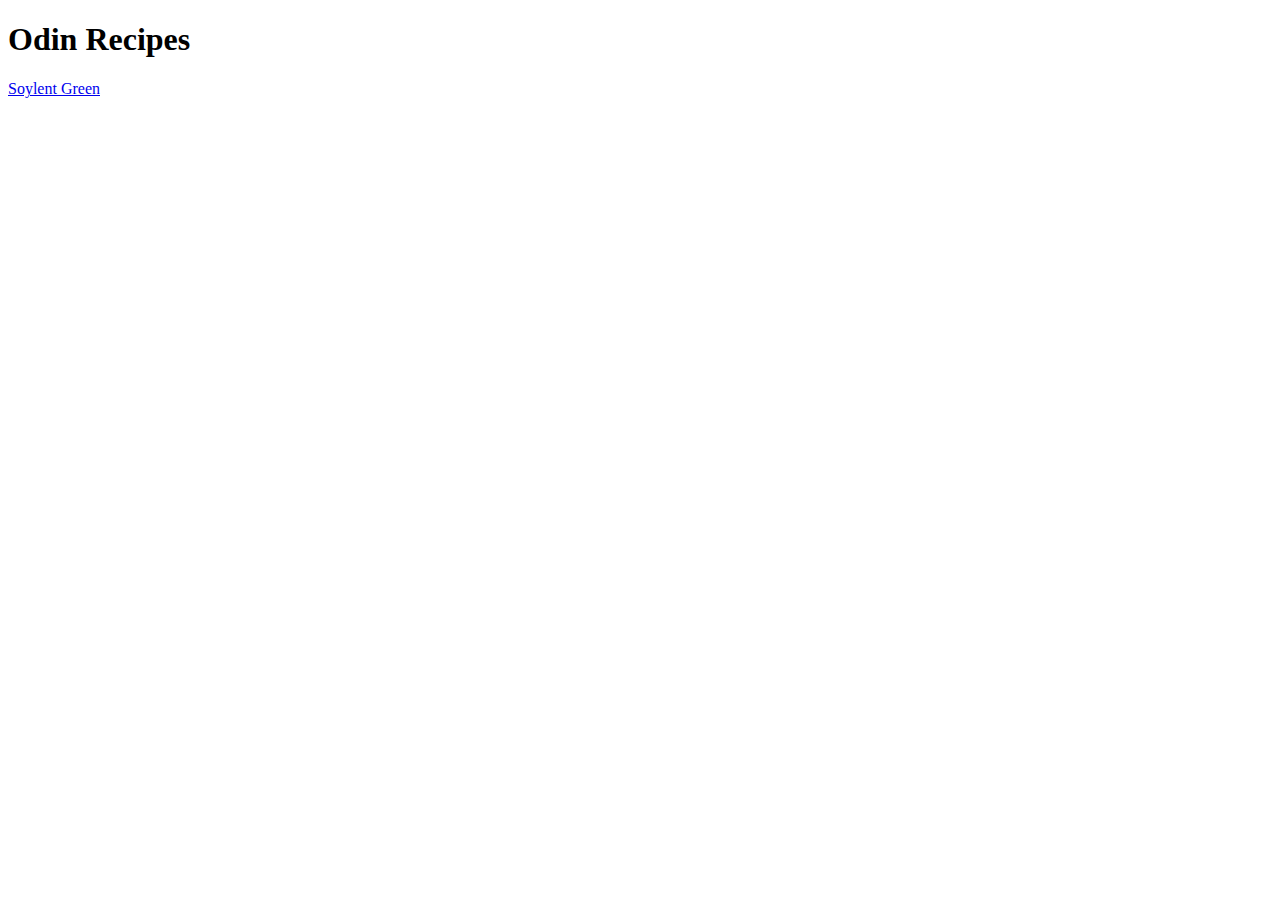
==== index.html @ 77838a52 "Add boilerplate" ====
<!DOCTYPE html>

<html lang="en">
    <head>
        <meta charset="utf-8">
        <title>Yummy</title>
    </head>
    <body>
        <h1>Odin Recipes</h1>
        <a href="./recipes/soylent.green.html">Soylent Green</a>
    </body>
</html>
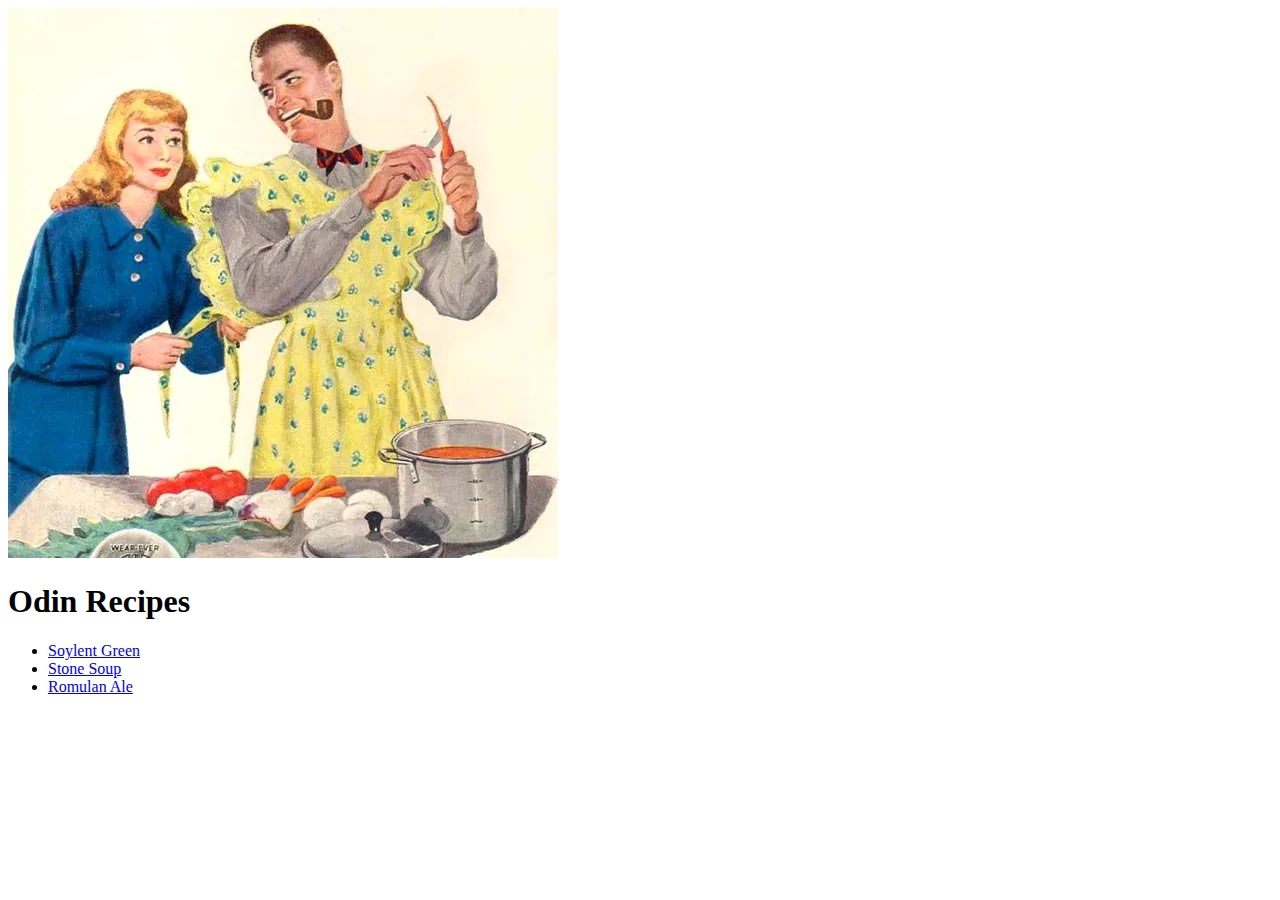
==== commit 02c06796: "add other recipes links and img to main page" ====
--- a/index.html
+++ b/index.html
@@ -6,7 +6,12 @@
         <title>Yummy</title>
     </head>
     <body>
+        <img src="./imgs/mainpgimg.webp">
         <h1>Odin Recipes</h1>
-        <a href="./recipes/soylent.green.html">Soylent Green</a>
+        <ul>
+            <li><a href="./recipes/soylent.green.html">Soylent Green</a></li>
+            <li><a href="./recipes/stone.soup.html">Stone Soup</a></li>
+            <li><a href="./recipes/romulan.ale.html">Romulan Ale</a></li>
+        </ul>
     </body>
 </html>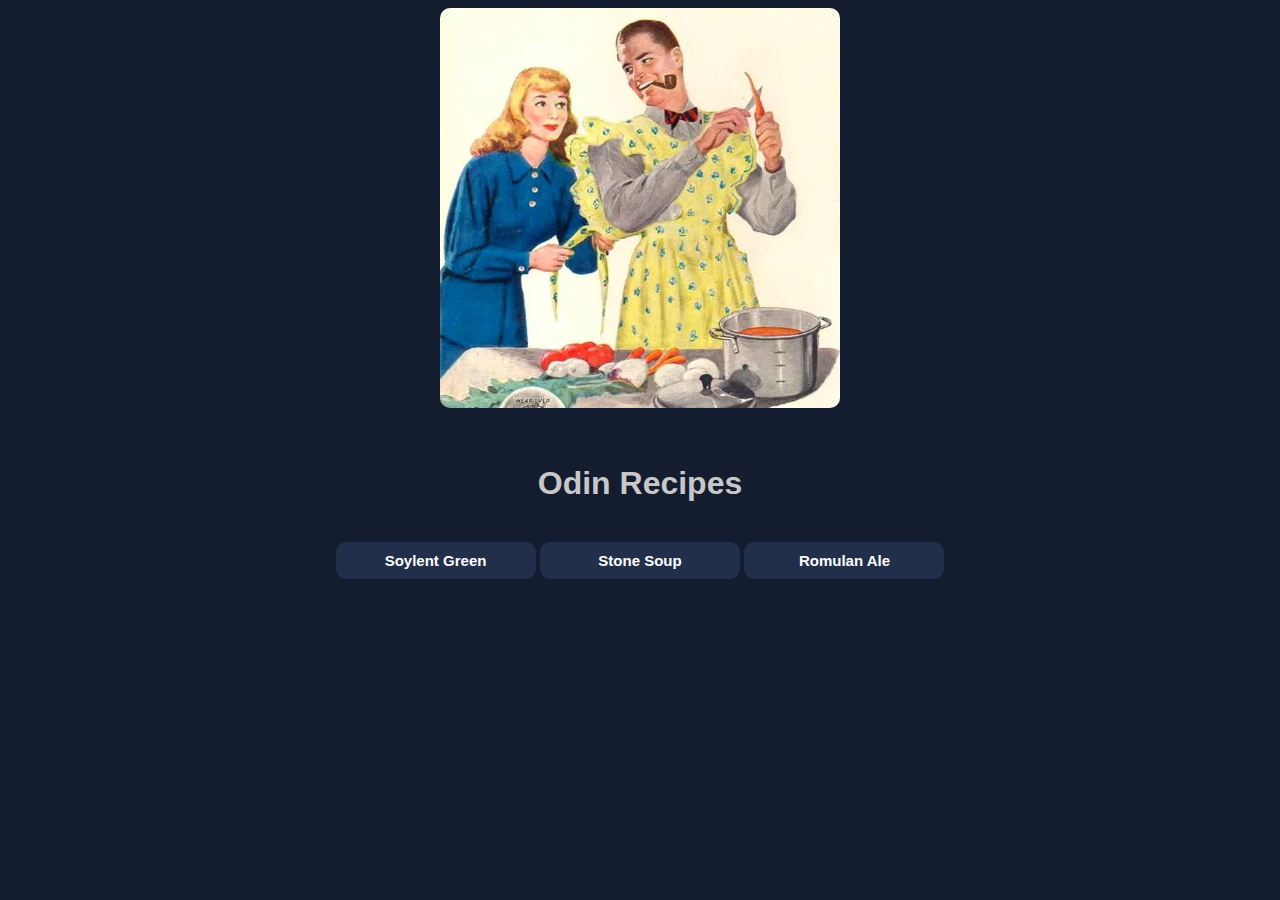
==== commit b36faa57: "Add CSS styling to index and soylent green pages" ====
--- a/index.html
+++ b/index.html
@@ -3,15 +3,24 @@
 <html lang="en">
     <head>
         <meta charset="utf-8">
+        <meta http-equiv="X-UA-Compatible" content="IE=edge">
+        <meta name="viewport" content="width=device-width, initial-scale=1.0">
+        <link rel="stylesheet" href="styles.css">
         <title>Yummy</title>
     </head>
+
     <body>
-        <img src="./imgs/mainpgimg.webp">
+
+        <img class="pic" src="./imgs/mainpgimg.webp" alt="man preparing food">
+        
+        <br>
+        <br>
         <h1>Odin Recipes</h1>
-        <ul>
-            <li><a href="./recipes/soylent.green.html">Soylent Green</a></li>
-            <li><a href="./recipes/stone.soup.html">Stone Soup</a></li>
-            <li><a href="./recipes/romulan.ale.html">Romulan Ale</a></li>
-        </ul>
+        <br>
+        
+        <button  class="button1"><a href="./recipes/soylent.green.html">Soylent Green</a></button>
+        <button  class="button1"><a href="./recipes/stone.soup.html">Stone Soup</a></button>
+        <button  class="button1"><a href="./recipes/romulan.ale.html">Romulan Ale</a></button>
+
     </body>
 </html>--- a/styles.css
+++ b/styles.css
@@ -0,0 +1,84 @@
+a
+{
+    color: white;
+    text-decoration: none;
+}
+
+body
+{
+    background-color: hsl(220, 41%, 13%);
+    color: rgb(200, 200, 200);
+    font-family: Verdana, sans-serif;
+    padding-left: 250px;
+    padding-right: 250px;
+    text-align: center;
+}
+
+.button1
+{
+    border: none;
+    border-radius: 10px;
+    background-color: hsl(220, 39%, 21%);
+    color: rgb(200, 200, 200);
+    font-size: 15px;
+    font-weight: bold;
+    padding: 10px;
+    text-align: center;
+    width: 200px;
+}
+
+.button2
+{
+    border: 1px solid rgb(200, 200, 200);
+    border-radius: 10px;
+    background-color: hsl(220, 39%, 21%);
+    color: rgb(200, 200, 200);
+    font-size: 10px;
+    font-weight: bold;
+    padding: 10px;
+    text-align: center;
+    width: 150px;
+}
+
+#description,
+#steps,
+#ingredients,
+#utensils
+{
+    background-color: hsl(220, 39%, 21%);
+    border-radius: 10px;
+    margin-left: 300px;
+    margin-right: 300px;
+    padding: 20px;
+    text-align: left;
+}
+
+hr
+{
+    border: 1px solid hsl(220, 41%, 13%);
+
+}
+
+.pic
+{
+    border-radius: 10px;
+    display: block;
+    height: auto;
+    width: 400px;
+    margin-left: auto;
+    margin-right: auto;
+}    
+
+ul,
+ol
+{
+    list-style-position: inside;
+    margin-left: auto;
+    margin-right: auto;
+    text-align: left;
+}
+
+#description
+{
+    text-align: center;
+}